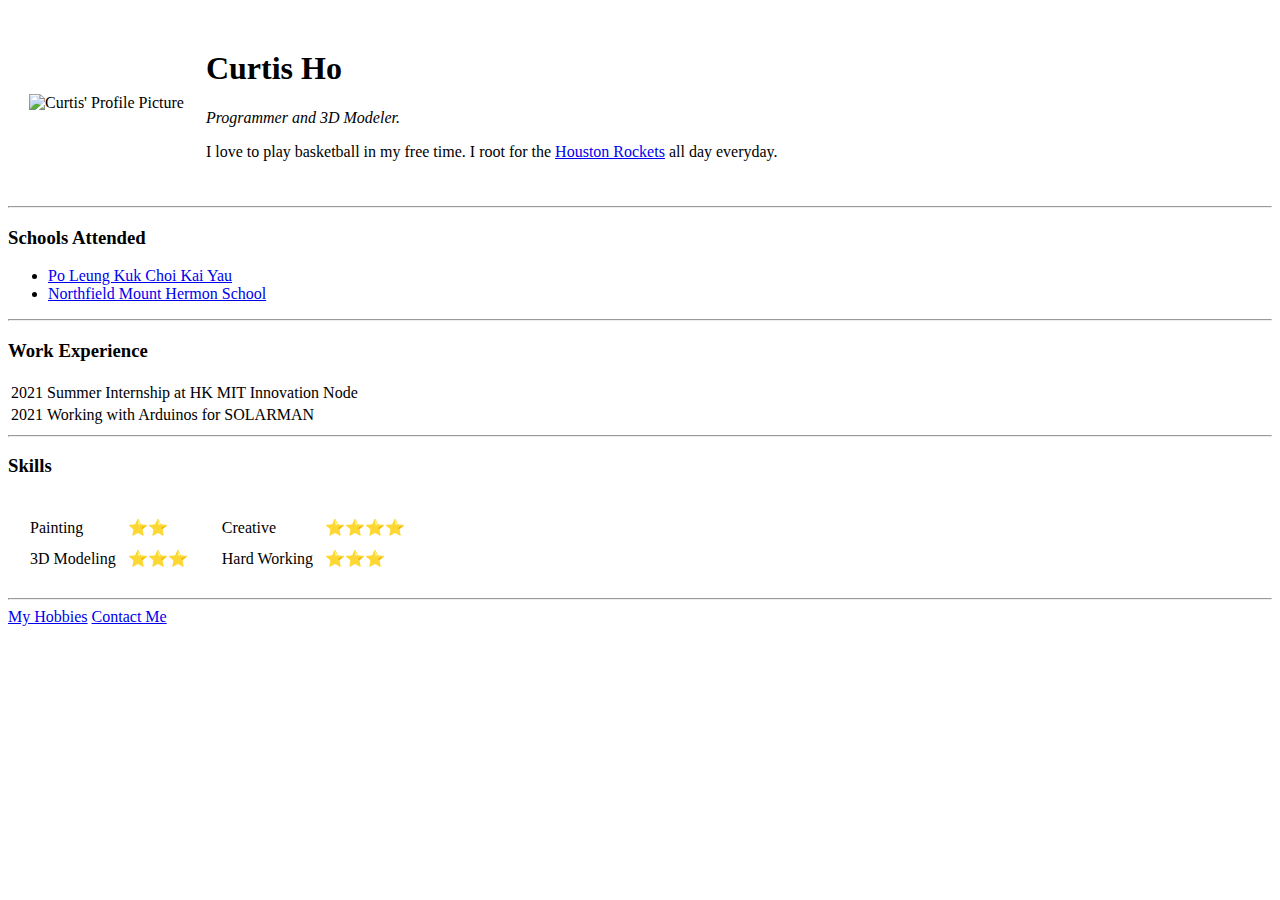
==== index.html @ c9441517 "Add initial cv website files" ====
<!DOCTYPE html>
<html>

  <head>
    <meta charset="utf-8">
    <title>Curtis' Personal Site</title>
  </head>

  <body>
    <table cellspacing="20">
      <tr>
        <td><img src="C:\Users\curti\Web Development\images\WIN_20210528_12_50_36_Pro.jpg" alt="Curtis' Profile Picture" width="300" height="150"></td>
        <td>    <h1>Curtis Ho</h1>
            <p><em>Programmer and 3D Modeler.</em></p>
            <p>I love to play basketball in my free time.  I root for the <a href="https://en.wikipedia.org/wiki/Houston_Rockets">Houston Rockets</a> all day everyday.</p></td>
      </tr>
    </table>

    <hr>
    <h3>Schools Attended</h3>
    <ul>
      <li><a href="http://cky.edu.hk/">Po Leung Kuk Choi Kai Yau</a></li>
      <li><a href="https://www.nmhschool.org/">Northfield Mount Hermon School</a></li>
    </ul>
    <hr>
    <h3>Work Experience</h3>
    <table>
      <tr>
        <td>2021</td>
        <td>Summer Internship at HK MIT Innovation Node</td>
      </tr>
      <tr>
        <td>2021</td>
        <td>Working with Arduinos for SOLARMAN</td>
      </tr>
    </table>
<hr>
    <h3>Skills</h3>

  <table cellspacing="10">
    <tr>
      <td>    <table cellspacing="10">
          <tr>
            <td>Painting</td>
            <td>⭐⭐</td>
          </tr>
          <tr>
            <td>3D Modeling</td>
            <td>⭐⭐⭐</td>
          </tr>
        </table></td>
      <td>    <table cellspacing="10">
          <tr>
            <td>Creative</td>
            <td>⭐⭐⭐⭐</td>
          </tr>
          <tr>
            <td>Hard Working</td>
            <td>⭐⭐⭐</td>
          </tr>
        </table></td>
    </tr>
  </table>


    <hr>
    <a href="hobbies.html">My Hobbies</a>
    <a href="contact-me.html">Contact Me</a>
    
  </body>

</html>
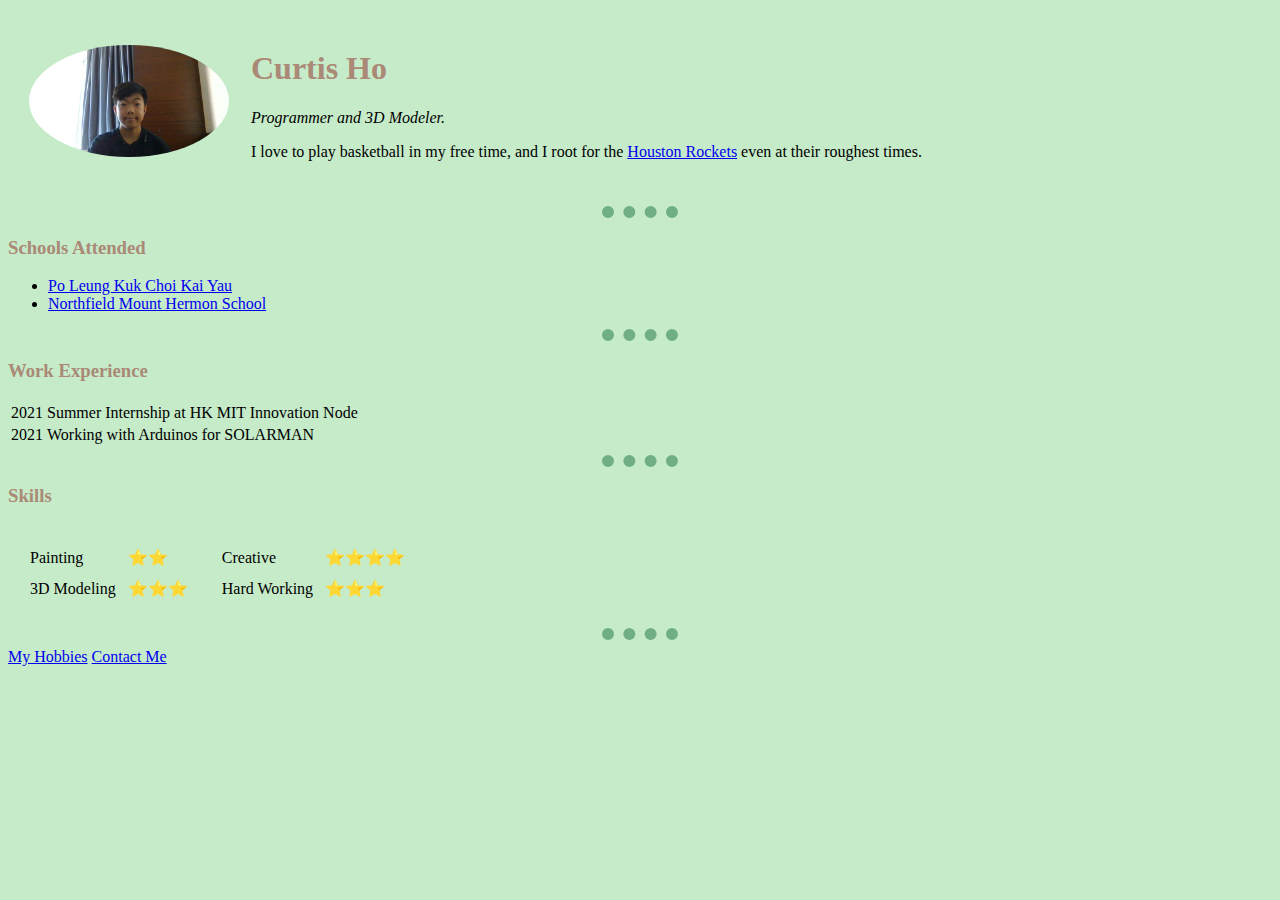
==== commit e06ae60d: "Add files via upload" ====
--- a/index.html
+++ b/index.html
@@ -4,15 +4,17 @@
   <head>
     <meta charset="utf-8">
     <title>Curtis' Personal Site</title>
+    <link rel="stylesheet" href="css/styles.css">
+
   </head>
 
   <body>
     <table cellspacing="20">
       <tr>
-        <td><img src="C:\Users\curti\Web Development\images\WIN_20210528_12_50_36_Pro.jpg" alt="Curtis' Profile Picture" width="300" height="150"></td>
+        <td><img class="Curtis circular" src="images\WIN_20210528_12_50_36_Pro.jpg" alt="Curtis' Profile Picture"></td>
         <td>    <h1>Curtis Ho</h1>
             <p><em>Programmer and 3D Modeler.</em></p>
-            <p>I love to play basketball in my free time.  I root for the <a href="https://en.wikipedia.org/wiki/Houston_Rockets">Houston Rockets</a> all day everyday.</p></td>
+            <p>I love to play basketball in my free time, and I root for the <a href="https://en.wikipedia.org/wiki/Houston_Rockets">Houston Rockets</a> even at their roughest times.</p></td>
       </tr>
     </table>
 
@@ -66,7 +68,7 @@
     <hr>
     <a href="hobbies.html">My Hobbies</a>
     <a href="contact-me.html">Contact Me</a>
-    
+
   </body>
 
 </html>
--- a/css/styles.css
+++ b/css/styles.css
@@ -0,0 +1,28 @@
+body {
+  background-color: #C6EBC9;
+}
+
+hr {
+  border-color: #70AF85;
+  border-style: none;
+  border-top-style: dotted;
+  border-width: 12px;
+  width: 6%;
+}
+
+
+h1 {
+  color: #AA8976;
+}
+
+h3 {
+  color: #AA8976;
+}
+
+.Curtis {
+  width: 200px;
+}
+
+.circular {
+  border-radius: 100%;
+}
